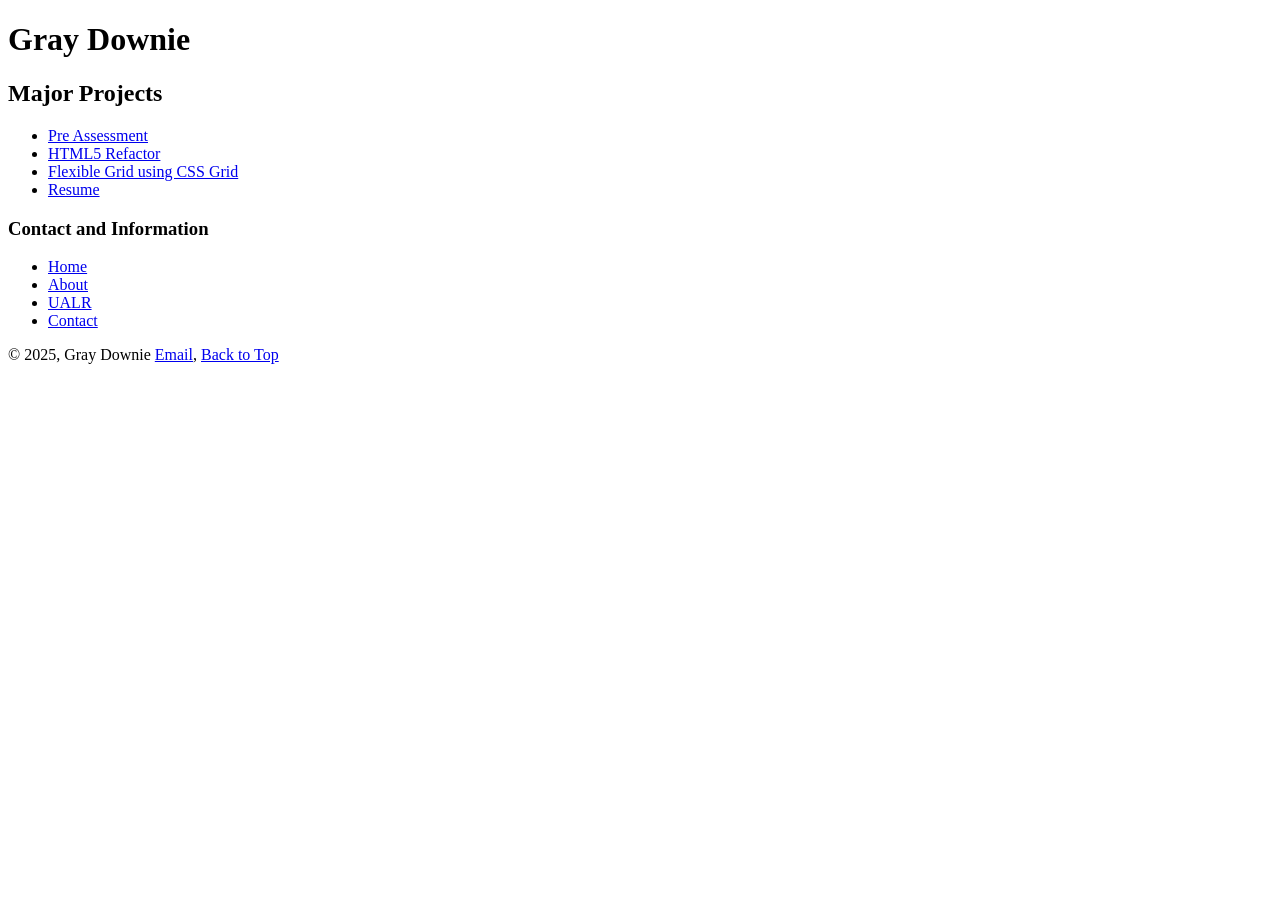
==== index.html @ 769b555d "Resume" ====
<!doctype html>

<html lang="en">
    <head>
        <meta charset="utf-8">
        <title>IFSC 1310 | Gray Downie</title>
        <meta name="description" content="Keyword Rich Description">
        <meta name="author" content="Gray Downie">
        <meta name="viewport" content="width=device-width, initial-scale=1.0">
        <link rel-="stylesheet" href="assets/css/style.css">
    </head>

    <body>
        <main>
            <header class="primary">
                <h1>Gray Downie</h1>
            </header>
            <h2>Major Projects</h2>
            <nav>
                <ul>
                    <li><a href="pre-assessment/index.html">Pre
                            Assessment</a></li>
                    <li><a href="html5-refactor/index.html">HTML5
                            Refactor</a></li>
                    <li><a href="css-grid-exercise-1/index.html">Flexible Grid
                            using CSS Grid</a></li>
                    <li><a href="resume/index.html">Resume</a></li>
                </ul>
            </nav>
        </main>
    </body>

    <footer class="primary">
        <h3>Contact and Information</h3>
        <nav>
            <ul title="Unordered List">
                <li><a href="../index.html">Home</a></li>
                <li><a href="https://en.wikipedia.org/wiki/University_of_Arkansas_at_Little_Rock">About</a></li>
                <li><a href="#top" target="_blank">UALR</a></li>
                <li><a href="mailto:msdownie@ualr.edu">Contact</a></li>
            </ul>
        </nav>
        <p> &copy; 2025, Gray Downie <a
                href="mailto:mathewdownie1234@gmail.com">Email</a>, <a
                href="#top">Back to Top</a></p>
    </footer>
</html>
---- assets/css/style.css ----
html {
    box-sizing: border-box;
}

*,
*:before,
*:after {
    box-sizing: inherit;
}

main {
    width: 80vw;
    margin: 20px auto;
    border: 1px solid #000;
}
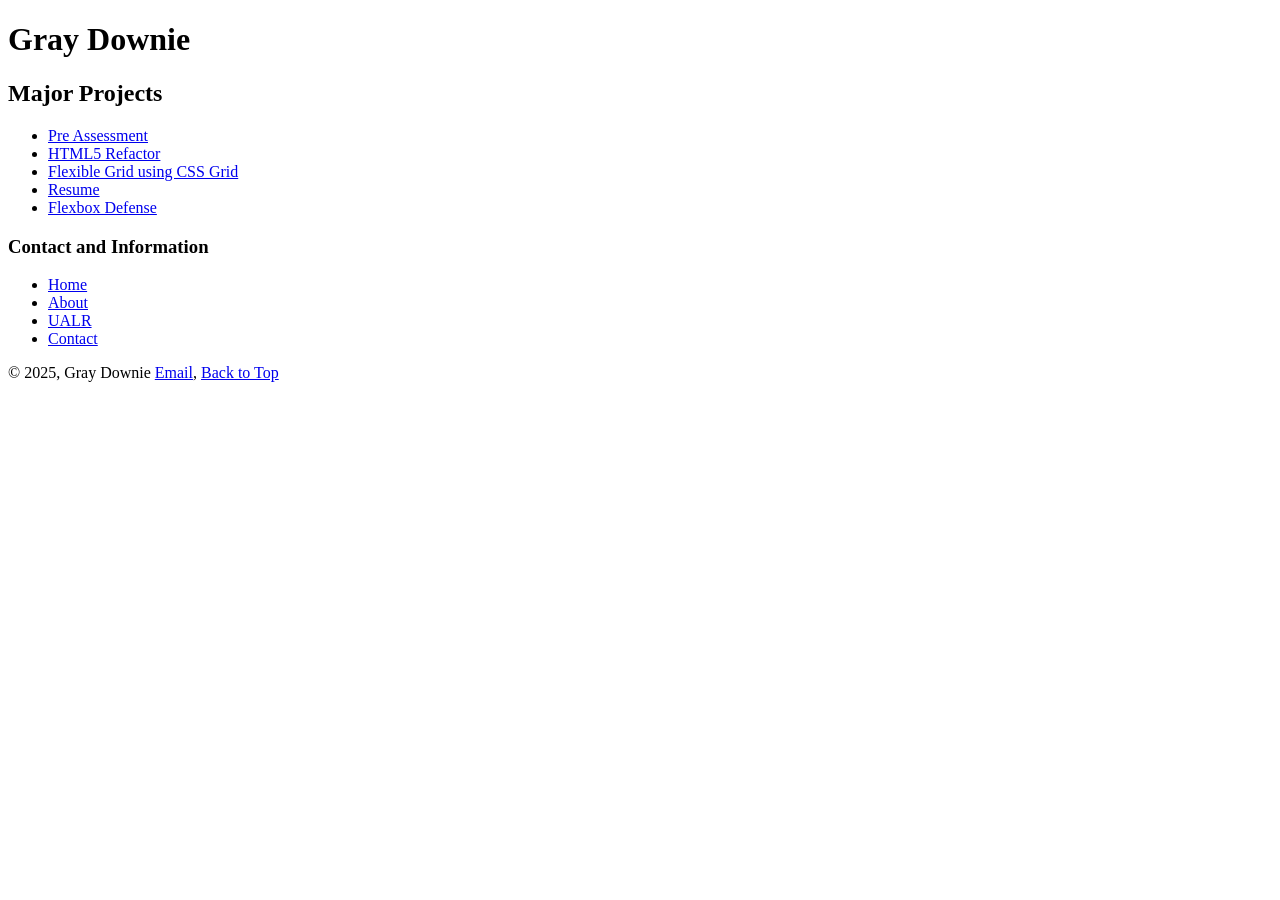
==== commit f737ffb9: "Resume" ====
--- a/index.html
+++ b/index.html
@@ -25,6 +25,7 @@
                     <li><a href="css-grid-exercise-1/index.html">Flexible Grid
                             using CSS Grid</a></li>
                     <li><a href="resume/index.html">Resume</a></li>
+                    <li><a href="./assets/img/flex-box-defense.png">Flexbox Defense</a></li>
                 </ul>
             </nav>
         </main>
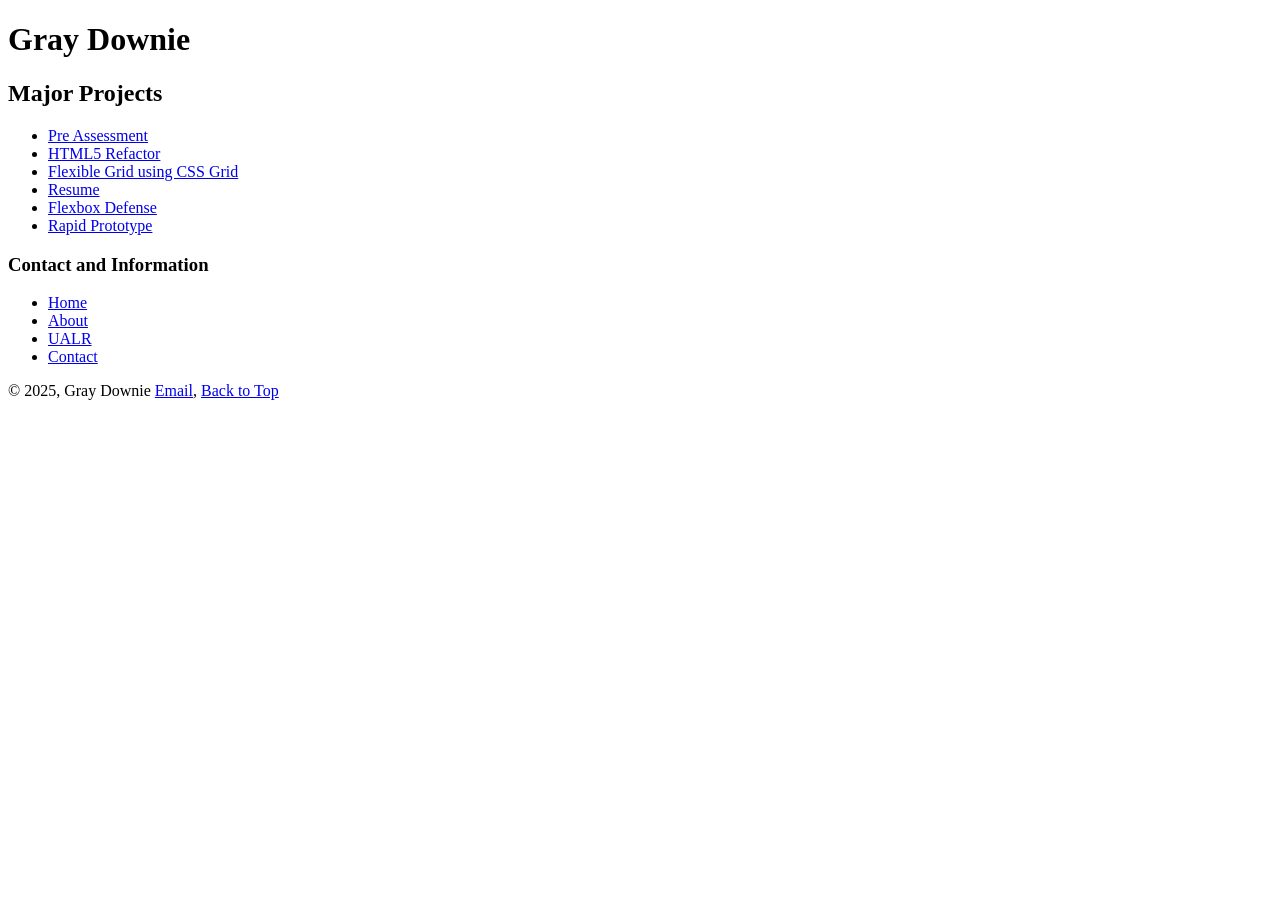
==== commit efe26a28: "rapid-prototype" ====
--- a/index.html
+++ b/index.html
@@ -26,6 +26,7 @@
                             using CSS Grid</a></li>
                     <li><a href="resume/index.html">Resume</a></li>
                     <li><a href="./assets/img/flex-box-defense.png">Flexbox Defense</a></li>
+                    <li><a href="/rapid-prototype/index.html">Rapid Prototype</a></li>
                 </ul>
             </nav>
         </main>
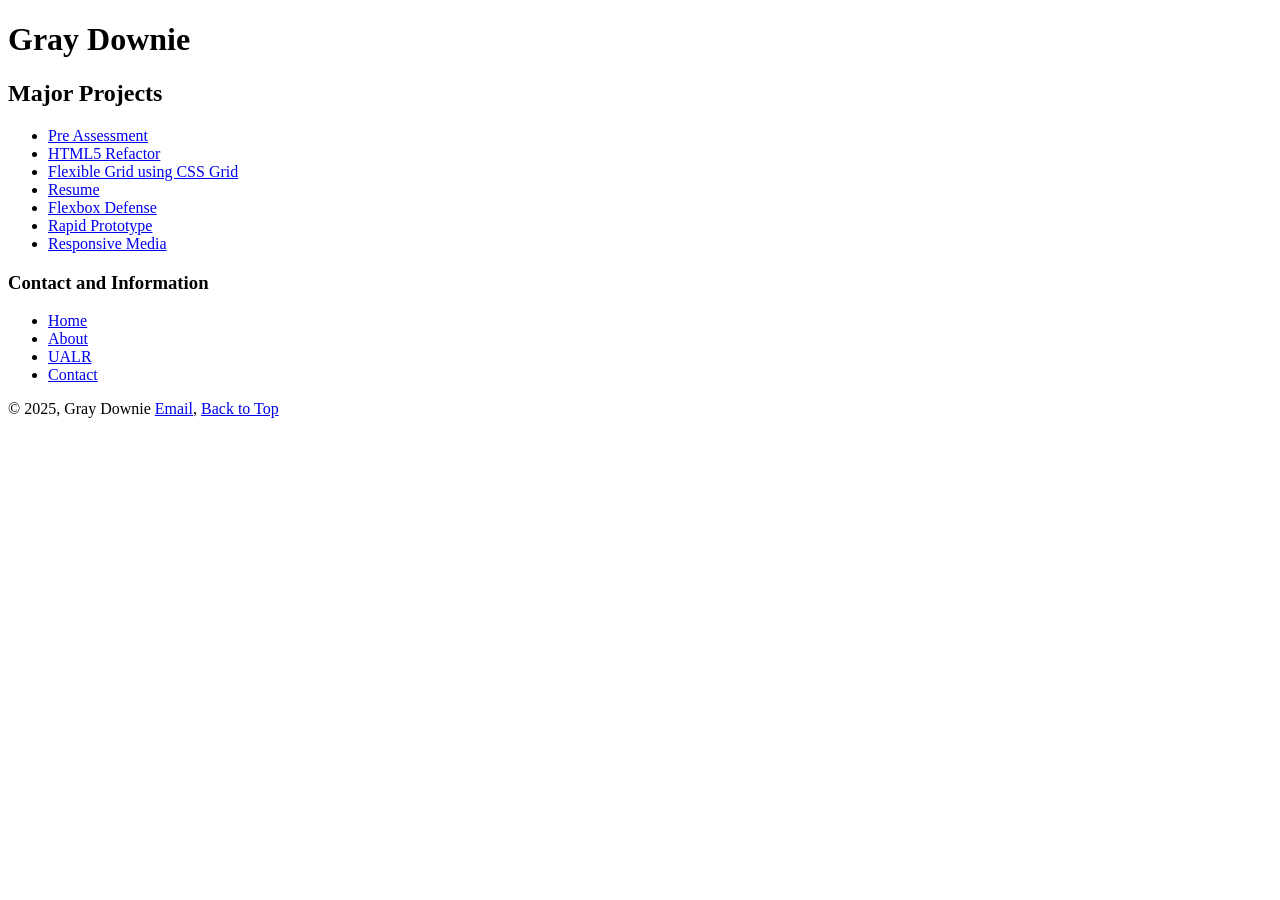
==== commit 74249926: "Responsive-Media" ====
--- a/index.html
+++ b/index.html
@@ -27,6 +27,7 @@
                     <li><a href="resume/index.html">Resume</a></li>
                     <li><a href="./assets/img/flex-box-defense.png">Flexbox Defense</a></li>
                     <li><a href="/rapid-prototype/index.html">Rapid Prototype</a></li>
+                    <li><a href="./responsive-media/index.html">Responsive Media</a></li>
                 </ul>
             </nav>
         </main>
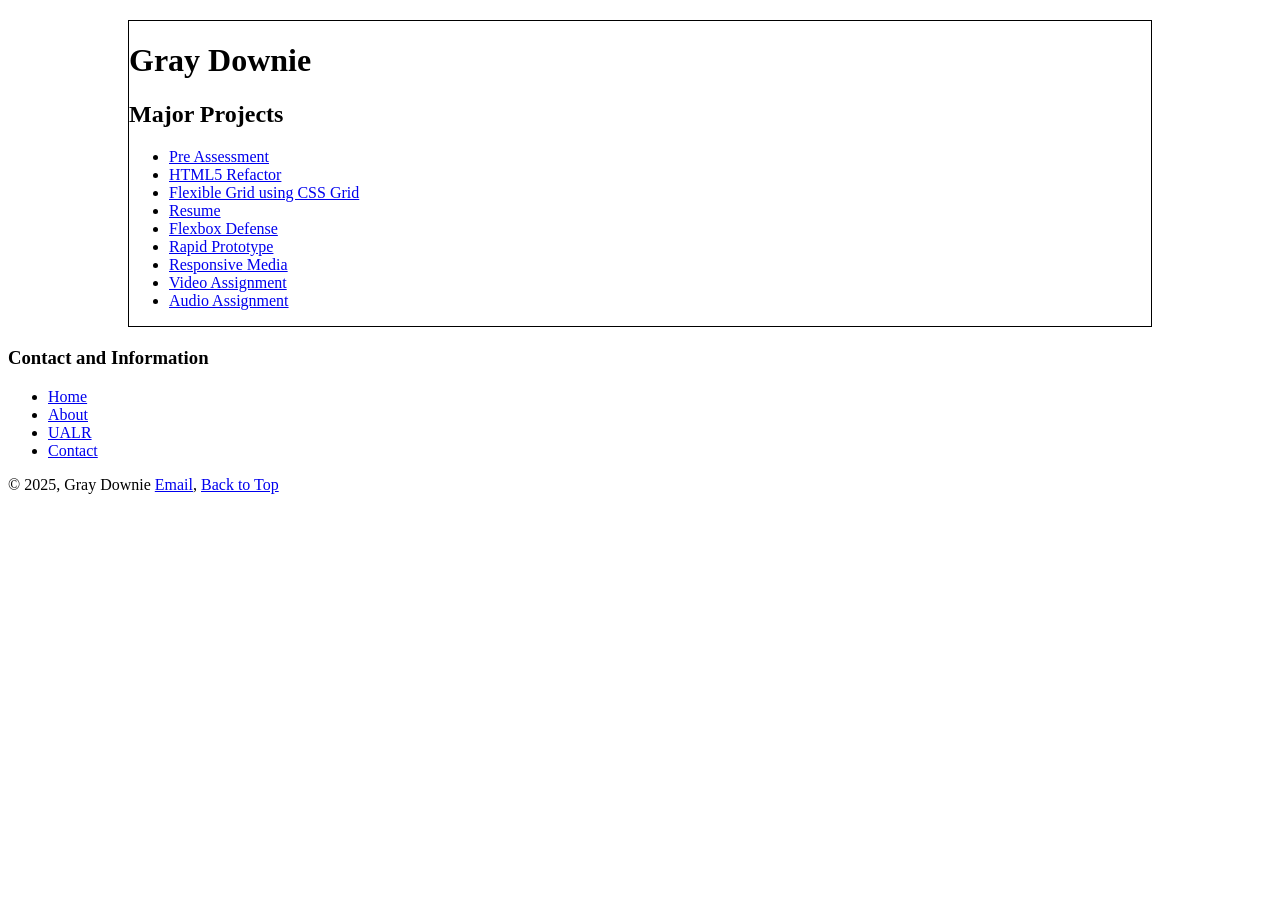
==== commit 5f558c1b: "Final Project Start" ====
--- a/index.html
+++ b/index.html
@@ -7,7 +7,7 @@
         <meta name="description" content="Keyword Rich Description">
         <meta name="author" content="Gray Downie">
         <meta name="viewport" content="width=device-width, initial-scale=1.0">
-        <link rel-="stylesheet" href="assets/css/style.css">
+        <link rel="stylesheet" href="assets/css/style.css">
     </head>
 
     <body>
@@ -25,9 +25,11 @@
                     <li><a href="css-grid-exercise-1/index.html">Flexible Grid
                             using CSS Grid</a></li>
                     <li><a href="resume/index.html">Resume</a></li>
-                    <li><a href="./assets/img/flex-box-defense.png">Flexbox Defense</a></li>
+                    <li><a href="/assets/img/flex-box-defense.png">Flexbox Defense</a></li>
                     <li><a href="/rapid-prototype/index.html">Rapid Prototype</a></li>
-                    <li><a href="./responsive-media/index.html">Responsive Media</a></li>
+                    <li><a href="/responsive-media/index.html">Responsive Media</a></li>
+                    <li><a href="/video-assignment/index.html">Video Assignment</a></li>
+                    <li><a href="/audio-assignment/index.html">Audio Assignment</a></li>
                 </ul>
             </nav>
         </main>
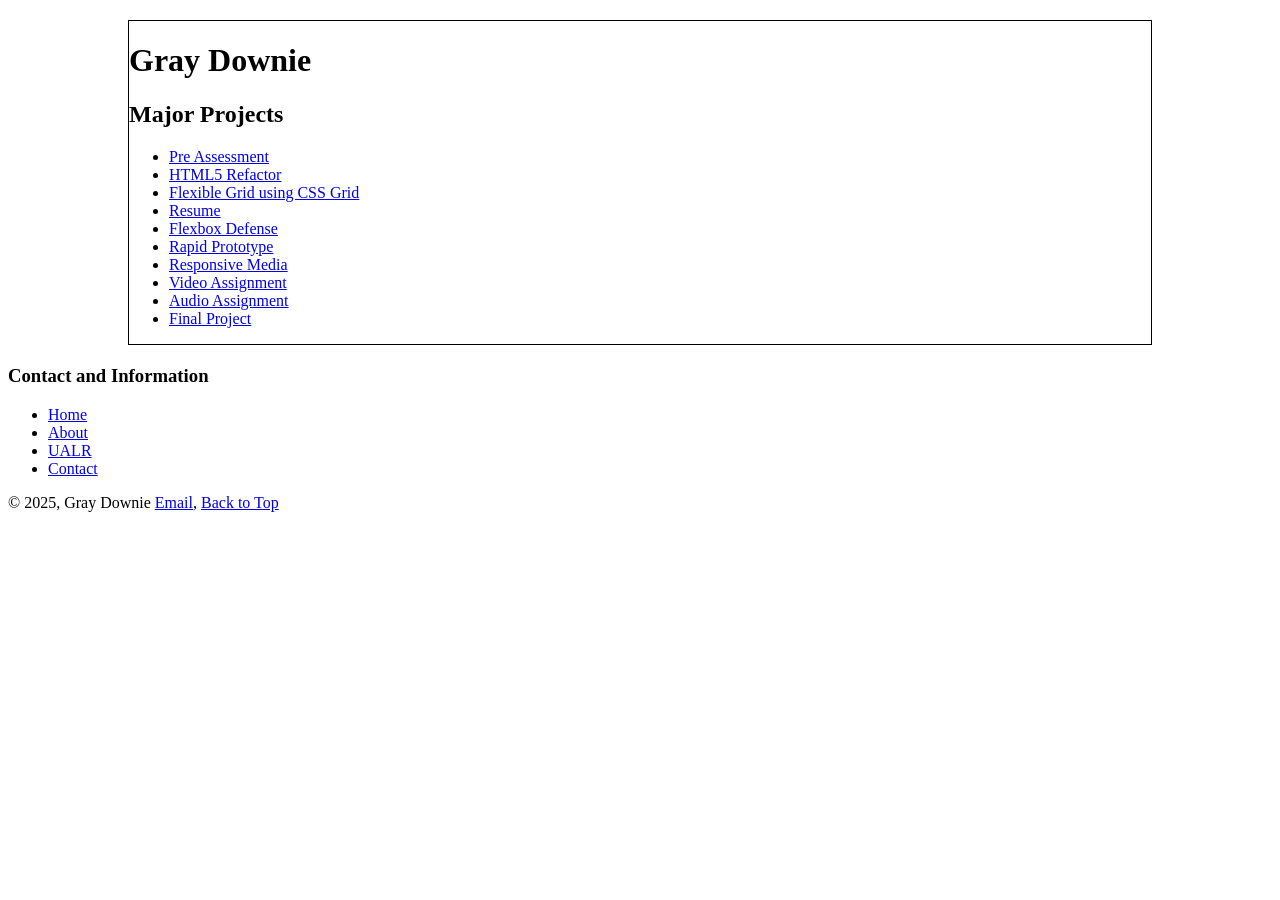
==== commit e6f527e9: "Final - 60% done" ====
--- a/index.html
+++ b/index.html
@@ -30,6 +30,7 @@
                     <li><a href="/responsive-media/index.html">Responsive Media</a></li>
                     <li><a href="/video-assignment/index.html">Video Assignment</a></li>
                     <li><a href="/audio-assignment/index.html">Audio Assignment</a></li>
+                    <li><a href="/final/index.html">Final Project</a></li>
                 </ul>
             </nav>
         </main>
